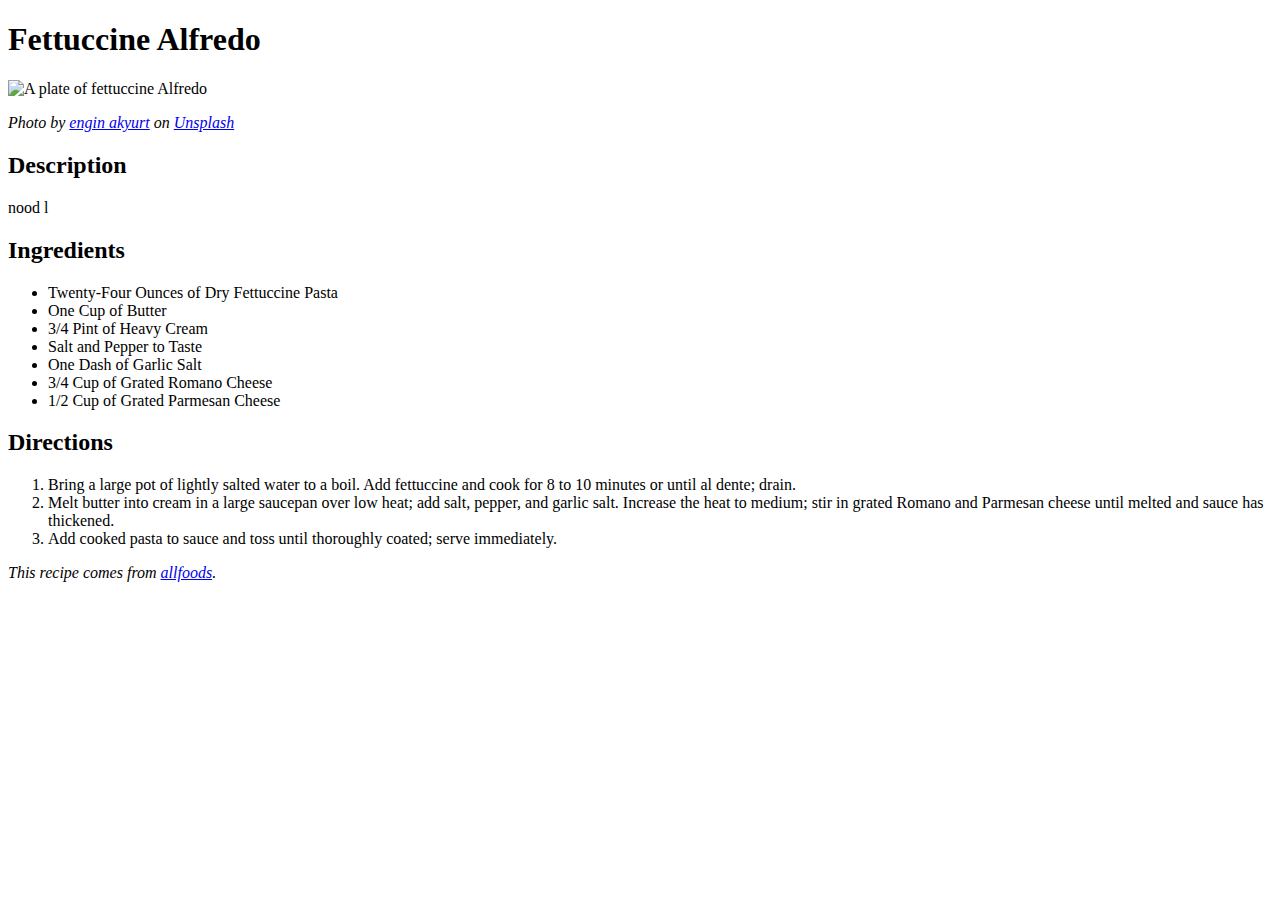
==== recipes/fettuccine-alfredo.html @ 95561a99 "Create & finish fettuccine-alfredo.html" ====
<!DOCTYPE html>
<html lang="en">
    <head>
        <meta charset="utf-8">
        <title>Fettuccine Alfredo</title>
    </head>
    <body>
        <h1>Fettuccine Alfredo</h1>
        <img src="../images/fettuccine-alfredo.jpg" alt="A plate of fettuccine Alfredo">
        <p><i>Photo by <a href="https://unsplash.com/@enginakyurt?utm_source=unsplash&utm_medium=referral&utm_content=creditCopyText">
        engin akyurt</a> on <a href="https://unsplash.com/photos/Jrvcg9My0B4?utm_source=unsplash&utm_medium=referral&utm_content=creditCopyText">
        Unsplash</a>
        </i></p>

        <h2>Description</h2>
        <p>nood l</p>

        <h2>Ingredients</h2>
        <ul>
            <li>
                Twenty-Four Ounces of Dry Fettuccine Pasta
            </li>
            <li>
                One Cup of Butter
            </li>
            <li>
                3/4 Pint of Heavy Cream
            </li>
            <li>
                Salt and Pepper to Taste
            </li>
            <li>
                One Dash of Garlic Salt
            </li>
            <li>
                3/4 Cup of Grated Romano Cheese
            </li>
            <li>
                1/2 Cup of Grated Parmesan Cheese
            </li>
        </ul>

        <h2>Directions</h2>
        <ol>
            <li>
                Bring a large pot of lightly salted water to a boil. 
                Add fettuccine and cook for 8 to 10 minutes or until al dente; drain.
            </li>
            <li>
                Melt butter into cream in a large saucepan over low heat; add salt, pepper, and garlic salt. 
                Increase the heat to medium; stir in grated Romano and Parmesan cheese until melted and sauce has thickened.
            </li>
            <li>
                Add cooked pasta to sauce and toss until thoroughly coated; serve immediately.
            </li>
        </ol>

        <p><i>This recipe comes from <a href="https://www.allrecipes.com/recipe/23431/to-die-for-fettuccine-alfredo/">allfoods</a>.</i></p>
    </body>
</html>
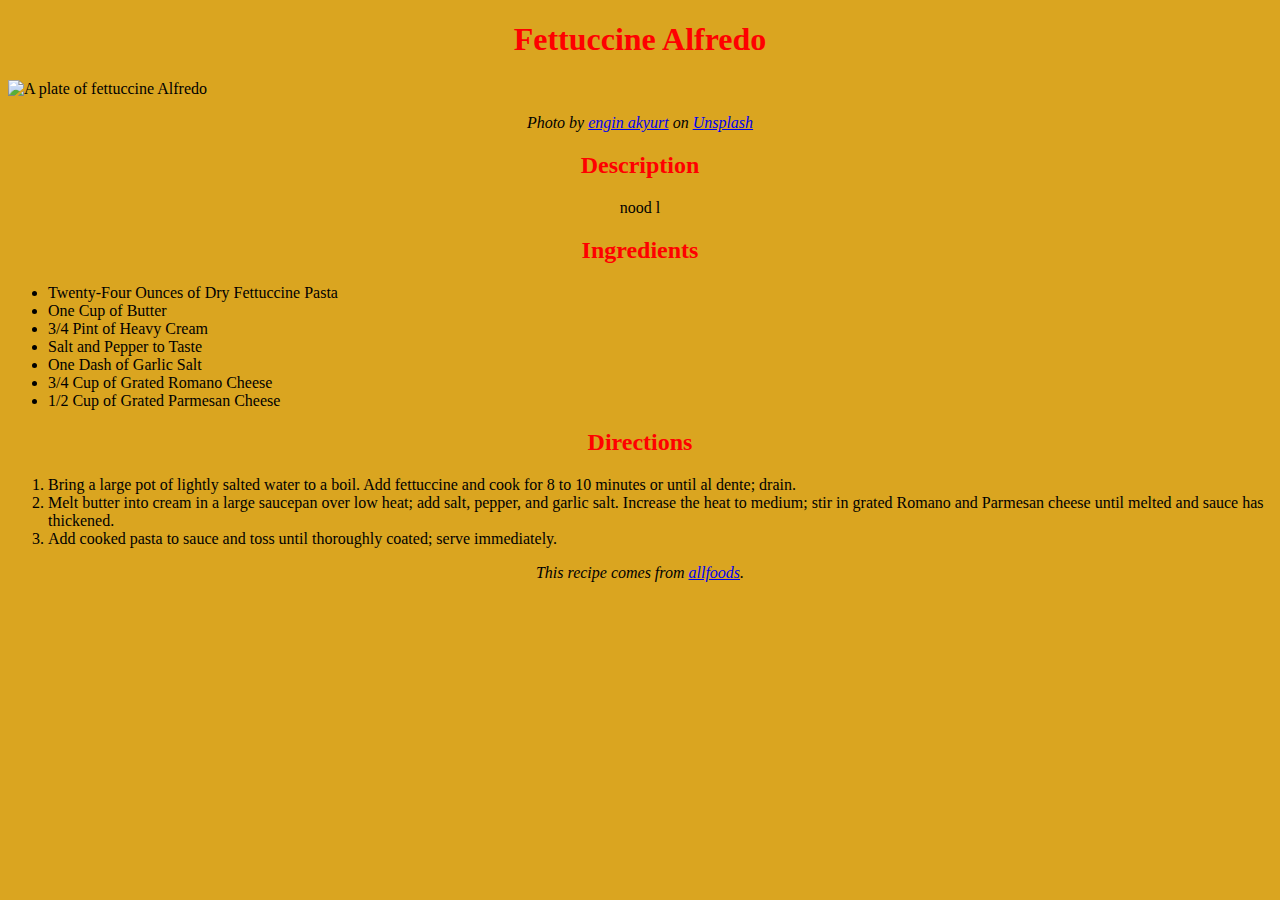
==== commit daeddaa3: "Add stylesheet to website" ====
--- a/recipes/fettuccine-alfredo.html
+++ b/recipes/fettuccine-alfredo.html
@@ -3,19 +3,20 @@
     <head>
         <meta charset="utf-8">
         <title>Fettuccine Alfredo</title>
+        <link rel="stylesheet" href="../styles.css">
     </head>
     <body>
-        <h1>Fettuccine Alfredo</h1>
+        <h1 class="title">Fettuccine Alfredo</h1>
         <img src="../images/fettuccine-alfredo.jpg" alt="A plate of fettuccine Alfredo">
         <p><i>Photo by <a href="https://unsplash.com/@enginakyurt?utm_source=unsplash&utm_medium=referral&utm_content=creditCopyText">
         engin akyurt</a> on <a href="https://unsplash.com/photos/Jrvcg9My0B4?utm_source=unsplash&utm_medium=referral&utm_content=creditCopyText">
         Unsplash</a>
         </i></p>
 
-        <h2>Description</h2>
+        <h2 class="subheading">Description</h2>
         <p>nood l</p>
 
-        <h2>Ingredients</h2>
+        <h2 class="subheading">Ingredients</h2>
         <ul>
             <li>
                 Twenty-Four Ounces of Dry Fettuccine Pasta
@@ -40,7 +41,7 @@
             </li>
         </ul>
 
-        <h2>Directions</h2>
+        <h2 class="subheading">Directions</h2>
         <ol>
             <li>
                 Bring a large pot of lightly salted water to a boil. 
--- a/styles.css
+++ b/styles.css
@@ -0,0 +1,13 @@
+body {
+    background-color: goldenrod;
+}
+
+.title,
+.subheading {
+    text-align: center;
+    color: red;
+}
+
+p {
+    text-align: center;
+}